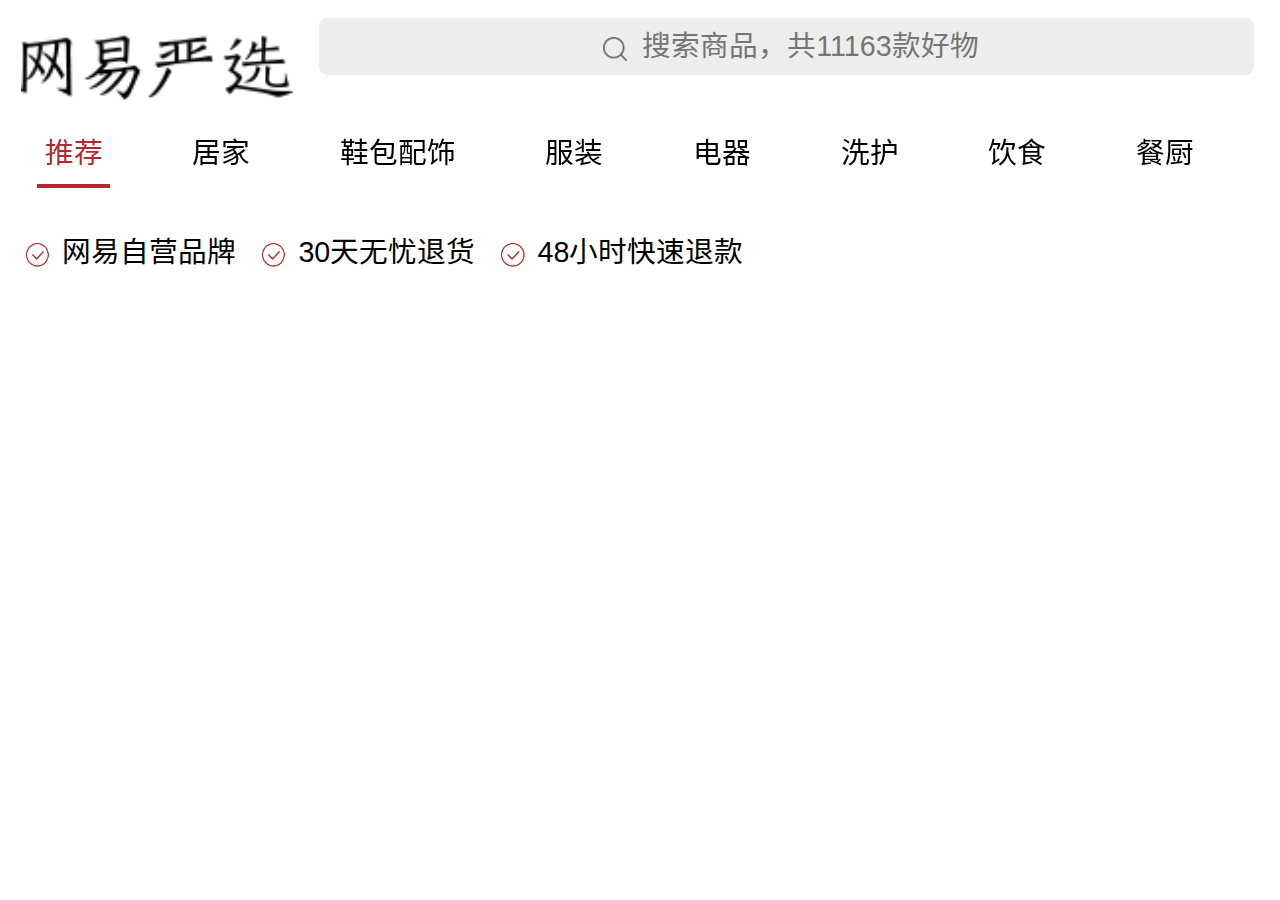
==== index.html @ b2659f0f "demo" ====
<!DOCTYPE html>
<html lang="zh-cn">

<head>
    <meta charset="UTF-8">
    <title>网易严选 - 以严谨的态度，为中国消费者甄选天下优品</title>
    <meta name="keywords" content="网易严选,严选,电子商务,网购,居家,厨房,饮食,甄选家,有态度,一流制造商,匠心打造,源头把控,绿色,安全,舒适,健康,品质,严格甄选,出口品质">
    <meta name="description" content="网易严选秉承网易一贯的严谨态度，深入世界各地，严格把关所有商品的产地、工艺、原材料，甄选居家、厨房、饮食等各类商品，力求给你最优质的商品。">
    <meta content="yes" name="apple-mobile-web-app-capable">
    <meta content="yes" name="apple-touch-fullscreen">
    <meta content="telephone=no,email=no" name="format-detection">
    <meta name="screen-orientation" content="portrait">
    <meta name="x5-orientation" content="portrait">
    <link rel="stylesheet" type="text/css" href="page.css">
   <script type="text/javascript">
//引入该flexible.min.js
! function(e, t) {
    function n() { var n = l.getBoundingClientRect().width;
        t = t || 540, n > t && (n = t); var i = 100 * n / e;
        r.innerHTML = "html{font-size:" + i + "px;}" } var i, d = document,
        o = window,
        l = d.documentElement,
        r = document.createElement("style"); if (l.firstElementChild) l.firstElementChild.appendChild(r);
    else { var a = d.createElement("div");
        a.appendChild(r), d.write(a.innerHTML), a = null } n(), o.addEventListener("resize", function() { clearTimeout(i), i = setTimeout(n, 300) }, !1), o.addEventListener("pageshow", function(e) { e.persisted && (clearTimeout(i), i = setTimeout(n, 300)) }, !1), "complete" === d.readyState ? d.body.style.fontSize = "16px" : d.addEventListener("DOMContentLoaded", function(e) { d.body.style.fontSize = "16px" }, !1) }(750, 750);
</script>
<script type="text/javascript" src="js/xxk.js"></script>
</head>

<body>
   <div class="g-bd">
    <div class="j-bd">
        <div class="hdWraper1" style="height: 1.5rem;">
            <div class="hd1">
                <div class="index-logo">
                    <a class="logo" href="#"><img src="img/logo.png" height="200%" width="200%"></a>
                </div>
                <div class="search">
                    <i class="icon"></i>
                    <input type="search" class="placehoder" name="" placeholder="搜索商品，共11163款好物">
                </div>
            </div>
        </div>
        <div class="g_box" id="g_box">
            <div class="wrapper" id="wrapper">
                <div class="scroller">
                    <ul class="clearfix">
                        <li><div class=newsearchinsider id=v1 onClick="javascript:doClick(this)"><a href="javascript:void(0)">推荐</a></div></li>
                        <li><div class=newsearchinsider id=v2 onClick="javascript:doClick(this)"><a href="javascript:void(0)">居家</a></div></li>
                        <li><div class=newsearchinsider id=v3 onClick="javascript:doClick(this)"><a href="javascript:void(0)">鞋包配饰</a></div></li>
                        <li><div class=newsearchinsider id=v4 onClick="javascript:doClick(this)"><a href="javascript:void(0)">服装</a></div></li>
                        <li><div class=newsearchinsider id=v5 onClick="javascript:doClick(this)"><a href="javascript:void(0)">电器</a></div></li>
                        <li><div class=newsearchinsider id=v6 onClick="javascript:doClick(this)"><a href="javascript:void(0)">洗护</a></div></li>
                        <li><div class=newsearchinsider id=v7 onClick="javascript:doClick(this)"><a href="javascript:void(0)">饮食</a></div></li>
                        <li><div class=newsearchinsider id=v8 onClick="javascript:doClick(this)"><a href="javascript:void(0)">餐厨</a></div></li>
                        <li><div class=newsearchinsider id=v9 onClick="javascript:doClick(this)"><a href="javascript:void(0)">婴童</a></div></li>
                        <li><div class=newsearchinsider id=v10 onClick="javascript:doClick(this)"><a href="javascript:void(0)">文体</a></div></li>
                        <li><div class=newsearchinsider id=v11 onClick="javascript:doClick(this)"><a href="javascript:void(0)">特色区</a></div></li>
                    </ul>
                </div>
            </div>
            <div class="hdWraper2">
                <div id="e1">
                <div class="lb">
                    <div class="lb_img">
                        <img src="img/8.jpg">
                        <img src="img/1.jpg">
                        <img src="img/2.jpg">
                        <img src="img/3.jpg">
                        <img src="img/4.jpg">
                        <img src="img/5.jpg">
                        <img src="img/6.jpg">
                        <img src="img/7.jpg">
                        <img src="img/8.jpg">
                        <img src="img/1.jpg">
                    </div>
                    <ul>
                        <li class="active"></li>
                        <li></li>
                        <li></li>
                        <li></li>
                        <li></li>
                        <li></li>
                        <li></li>
                        <li></li>
                    </ul>
                </div>
                <div class="servicePolicy">
                    <ul>
                        <li>
                            <i class="service"></i>
                            <span class="policy">网易自营品牌</span>
                        </li>
                        <li>
                            <i class="service"></i>
                            <span class="policy">30天无忧退货</span>
                        </li>
                        <li>
                            <i class="service"></i>
                            <span class="policy">48小时快速退款</span>
                        </li>
                    </ul>
                </div>
                </div>
                <div id="e2"><img src="img/e2.jpg"></div>
                <div id="e3"><img src="img/e3.jpg"></div>
                <div id="e4"><img src="img/e4.jpg"></div>
                <div id="e5"><img src="img/e5.jpg"></div>
                <div id="e6"><img src="img/e6.jpg"></div>
                <div id="e7"><img src="img/e7.jpg"></div>
                <div id="e8"><img src="img/e8.jpg"></div>
                <div id="e9"><img src="img/e9.jpg"></div>
                <div id="e10"><img src="img/e10.jpg"></div>
                <div id="e11"><img src="img/e11.jpg"></div>
            </div>
        </div>
    </div>
</div>
</div>
</div>
    <script type="text/javascript" src="js/lb.js"></script>
    <script type="text/javascript" src="js/jquery.min.js"></script>
    <script type="text/javascript" src="js/flexible.js"></script>
    <script type="text/javascript" src="js/iscroll.js"></script>
    <script type="text/javascript" src="js/navbarscroll.js"></script>
    <script type="text/javascript">
    $(function() {
        $('.wrapper').navbarscroll();

    });
    </script>
</body>
</html>
---- page.css ----
body,dl,dd,ul,ol,h1,h2,h3,h4,h5,h6,pre,form,input,textarea,p,hr,thead,tbody,tfoot,th,td{margin:0;padding:0;}
ul,ol,li{list-style:none;}
a{text-decoration:none;}
html{-ms-text-size-adjust:none;-webkit-text-size-adjust:none;text-size-adjust:none;}
body{line-height:1.5; font-size:14px;}
body,button,input,select,textarea{font-family:'helvetica neue',tahoma,'hiragino sans gb',stheiti,'wenquanyi micro hei',\5FAE\8F6F\96C5\9ED1,\5B8B\4F53,sans-serif;}
b,strong{font-weight:bold;}
i,em{font-style:normal;}
table{border-collapse:collapse;border-spacing:0;}
table th,table td{border:1px solid #ddd;padding:5px;}
table th{font-weight:inherit;border-bottom-width:2px;border-bottom-color:#ccc;}
img{border:0 none;width:auto\9;max-width:100%;vertical-align:top; height:auto;}
button,input,select,textarea{font-family:inherit;font-size:100%;margin:0;vertical-align:baseline;}
button,html input[type="button"],input[type="reset"],input[type="submit"]{-webkit-appearance:button;cursor:pointer;}
button[disabled],input[disabled]{cursor:default;}
input[type="checkbox"],input[type="radio"]{box-sizing:border-box;padding:0;}
input[type="search"]{-webkit-appearance:textfield;-moz-box-sizing:content-box;-webkit-box-sizing:content-box;box-sizing:content-box;}
input[type="search"]::-webkit-search-decoration{-webkit-appearance:none;}
input:focus{outline:none;}
select[size],select[multiple],select[size][multiple]{border:1px solid #AAA;padding:0;}
article,aside,details,figcaption,figure,footer,header,hgroup,main,nav,section,summary{display:block;}
audio,canvas,video,progress{display:inline-block;}
body{background:#fff;}
input::-webkit-input-speech-button {display: none}
button,input,textarea{
-webkit-tap-highlight-color: rgba(0,0,0,0);
}
body{
	overflow-x: hidden;
}
.hd1{
	display: flex;
	padding-top: .23333rem;
	justify-content: center;
}
.index-logo{
	margin-left: .27333rem;
	padding-top: .13333rem;
	margin-right: 0;
	width: 5.3333rem;
}

.icon {
    display: inline-block;
    vertical-align: middle;
    background-image: url(img/search.png);
    background-repeat: no-repeat;
    background-size: 85% 85%;
    width: .37333rem;
    height: .37333rem;
    margin-right: .13333rem;
    margin-top: .13333rem;
    margin-left: .73333rem;
}
.search{
	margin-left: .33333rem;
	margin-right: .33333rem;
	width: 18.3333rem;
    display: -webkit-box;
    display: -webkit-flex;
    display: -moz-flex;
    display: -ms-flexbox;
    -webkit-flex-flow: row nowrap;
    -moz-flex-flow: row nowrap;
    -ms-flex-flow: row nowrap;
    flex-flow: row nowrap;
    -webkit-box-align: center;
    -ms-flex-align: center;
    -webkit-align-items: center;
    -moz-align-items: center;
    align-items: center;
    -webkit-box-pack: center;
    -ms-flex-pack: center;
    -webkit-justify-content: center;
    -moz-justify-content: center;
    height: .74667rem;
    font-size: .37333rem;
    background-color: #ededed;
    border-radius: .10667rem;
    color: #666;
}
.placehoder{
	background: #ededed;
	border-style: none;
	width: 5rem;
}
.wrapper {
    position: relative;
    height: 1rem;
    width: 100%;
    overflow: hidden;
    margin: 0 auto;
    border-bottom: 1px solid #fff
}

.wrapper .scroller {
    position: absolute
}

.wrapper .scroller li {
    height: 1rem;
    color: #000;
    float: left;
    line-height: 1rem;
    font-size: .37333rem;
    font-family:PingFangSC-Light,helvetica,'Heiti SC';
    text-align: center
}

.wrapper .scroller li a {
    color: #000;
    display: block;
    margin: 0 .48333rem;
    padding: 0 .1rem
}

.wrapper .scroller li.cur a {
    color: #b4282d;
    height: .9rem;
    border-bottom: .0533rem solid #b4282d;
}
.hdWraper2{
	padding-top: 0rem;
	position: relative;
	margin-top: 0rem;
}
.lb {
    width: 100vw 100%;
    height: 5rem 15%;
    position: relative;
    margin: .1333rem auto;
    overflow: hidden;
}

.lb .lb_img {
    width: 1000vw;
    height: 5rem;
    position: absolute;
    left: -100vw;
}

.lb .lb_img img {
    width: 100vw;
    height: 5rem;
    float: left;
    display: block;
}

.lb ul {
    width: 8rem;
    height: 4px;
    position: absolute;
    bottom: 10px;
    left: 50%;
    margin-left: -100px;
}

.lb ul li {
    width: 20px;
    height: 1px;
    border-radius: 2px;
    border: 0.25px solid #fff;
    margin-left: 2.5px;
    background: #ededed;
    float: left;
    cursor: pointer;
}

.lb ul .active {
    background: #fff;
}

.lb ul li:hover {
    background: #fff;
}
.service {
    display: inline-block;
    vertical-align: middle;
    background-image: url(img/service.png);
    background-repeat: no-repeat;
    background-size: 100% 100%;
    width: .37333rem;
    height: .37333rem;
    margin-left: .33333rem;
}
.servicePolicy{
	margin-left: 0;
    padding-left: 0;
	width: 18.3333rem;
    display: flex;
	padding-top: .23333rem;
	justify-content: flex-start;
    height: .74667rem;
    font-size: .37333rem;
    background-color: #fff;
    border-radius: .10667rem;
    color: #000;
}
.servicePolicy ul li{
	float: left;
}
#e1{
    width: 100vw;
    height: 5.74667rem;
    visibility: visible;
    position: absolute;
}
#e2{
    width: 100vw;
    height: 5.74667rem;
    visibility: hidden;
    position: absolute;
}
#e3{
    width: 100vw;
    height: 5.74667rem;
    visibility: hidden;
    position: absolute;
}
#e4{
    width: 100vw;
    height: 5.74667rem;
    visibility: hidden;
    position: absolute;
}
#e5{
    width: 100vw;
    height: 5.74667rem;
    visibility: hidden;
    position: absolute;
}
#e6{
    width: 100vw;
    height: 5.74667rem;
    visibility: hidden;
    position: absolute;
}
#e7{
    width: 100vw;
    height: 5.74667rem;
    visibility: hidden;
    position: absolute;
}
#e8{
    width: 100vw;
    height: 5.74667rem;
    visibility: hidden;
    position: absolute;
}
#e9{
    width: 100vw;
    height: 5.74667rem;
    visibility: hidden;
    position: absolute;
}
#e10{
    width: 100vw;
    height: 5.74667rem;
    visibility: hidden;
    position: absolute;
}
#e11{
    width: 100vw;
    height: 5.74667rem;
    visibility: hidden;
    position: absolute;
}
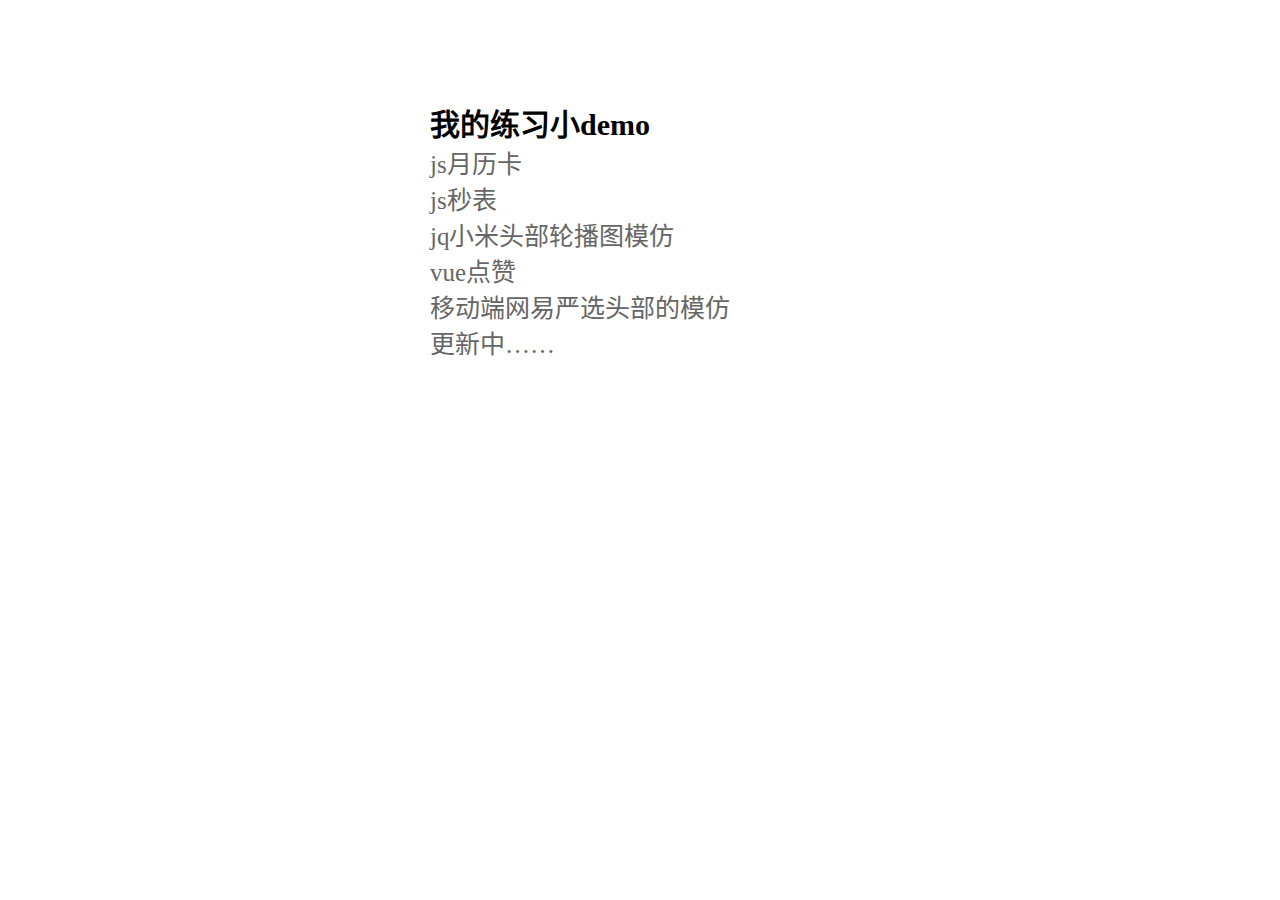
==== commit d42e0d8b: "demo" ====
--- a/index.html
+++ b/index.html
@@ -1,133 +1,41 @@
-<!DOCTYPE html>
+﻿<!DOCTYPE html>
 <html lang="zh-cn">
-
 <head>
-    <meta charset="UTF-8">
-    <title>网易严选 - 以严谨的态度，为中国消费者甄选天下优品</title>
-    <meta name="keywords" content="网易严选,严选,电子商务,网购,居家,厨房,饮食,甄选家,有态度,一流制造商,匠心打造,源头把控,绿色,安全,舒适,健康,品质,严格甄选,出口品质">
-    <meta name="description" content="网易严选秉承网易一贯的严谨态度，深入世界各地，严格把关所有商品的产地、工艺、原材料，甄选居家、厨房、饮食等各类商品，力求给你最优质的商品。">
-    <meta content="yes" name="apple-mobile-web-app-capable">
-    <meta content="yes" name="apple-touch-fullscreen">
-    <meta content="telephone=no,email=no" name="format-detection">
-    <meta name="screen-orientation" content="portrait">
-    <meta name="x5-orientation" content="portrait">
-    <link rel="stylesheet" type="text/css" href="page.css">
-   <script type="text/javascript">
-//引入该flexible.min.js
-! function(e, t) {
-    function n() { var n = l.getBoundingClientRect().width;
-        t = t || 540, n > t && (n = t); var i = 100 * n / e;
-        r.innerHTML = "html{font-size:" + i + "px;}" } var i, d = document,
-        o = window,
-        l = d.documentElement,
-        r = document.createElement("style"); if (l.firstElementChild) l.firstElementChild.appendChild(r);
-    else { var a = d.createElement("div");
-        a.appendChild(r), d.write(a.innerHTML), a = null } n(), o.addEventListener("resize", function() { clearTimeout(i), i = setTimeout(n, 300) }, !1), o.addEventListener("pageshow", function(e) { e.persisted && (clearTimeout(i), i = setTimeout(n, 300)) }, !1), "complete" === d.readyState ? d.body.style.fontSize = "16px" : d.addEventListener("DOMContentLoaded", function(e) { d.body.style.fontSize = "16px" }, !1) }(750, 750);
-</script>
-<script type="text/javascript" src="js/xxk.js"></script>
+	<meta charset="UTF-8">
+	<title>我的JS练习作品</title>
+	<style type="text/css">
+		body{
+			width: 500px;
+			margin: 0 auto;
+		}
+		ul,ol,li{
+			list-style:none;
+			color: #666;
+			font-size: 25px;
+		}
+        a{
+        	text-decoration:none;
+        	color: #666;
+        }
+        a:hover{
+        	color: #999;
+        }
+        .main{
+        	margin-top: 100px;
+        }
+	</style>
 </head>
-
 <body>
-   <div class="g-bd">
-    <div class="j-bd">
-        <div class="hdWraper1" style="height: 1.5rem;">
-            <div class="hd1">
-                <div class="index-logo">
-                    <a class="logo" href="#"><img src="img/logo.png" height="200%" width="200%"></a>
-                </div>
-                <div class="search">
-                    <i class="icon"></i>
-                    <input type="search" class="placehoder" name="" placeholder="搜索商品，共11163款好物">
-                </div>
-            </div>
-        </div>
-        <div class="g_box" id="g_box">
-            <div class="wrapper" id="wrapper">
-                <div class="scroller">
-                    <ul class="clearfix">
-                        <li><div class=newsearchinsider id=v1 onClick="javascript:doClick(this)"><a href="javascript:void(0)">推荐</a></div></li>
-                        <li><div class=newsearchinsider id=v2 onClick="javascript:doClick(this)"><a href="javascript:void(0)">居家</a></div></li>
-                        <li><div class=newsearchinsider id=v3 onClick="javascript:doClick(this)"><a href="javascript:void(0)">鞋包配饰</a></div></li>
-                        <li><div class=newsearchinsider id=v4 onClick="javascript:doClick(this)"><a href="javascript:void(0)">服装</a></div></li>
-                        <li><div class=newsearchinsider id=v5 onClick="javascript:doClick(this)"><a href="javascript:void(0)">电器</a></div></li>
-                        <li><div class=newsearchinsider id=v6 onClick="javascript:doClick(this)"><a href="javascript:void(0)">洗护</a></div></li>
-                        <li><div class=newsearchinsider id=v7 onClick="javascript:doClick(this)"><a href="javascript:void(0)">饮食</a></div></li>
-                        <li><div class=newsearchinsider id=v8 onClick="javascript:doClick(this)"><a href="javascript:void(0)">餐厨</a></div></li>
-                        <li><div class=newsearchinsider id=v9 onClick="javascript:doClick(this)"><a href="javascript:void(0)">婴童</a></div></li>
-                        <li><div class=newsearchinsider id=v10 onClick="javascript:doClick(this)"><a href="javascript:void(0)">文体</a></div></li>
-                        <li><div class=newsearchinsider id=v11 onClick="javascript:doClick(this)"><a href="javascript:void(0)">特色区</a></div></li>
-                    </ul>
-                </div>
-            </div>
-            <div class="hdWraper2">
-                <div id="e1">
-                <div class="lb">
-                    <div class="lb_img">
-                        <img src="img/8.jpg">
-                        <img src="img/1.jpg">
-                        <img src="img/2.jpg">
-                        <img src="img/3.jpg">
-                        <img src="img/4.jpg">
-                        <img src="img/5.jpg">
-                        <img src="img/6.jpg">
-                        <img src="img/7.jpg">
-                        <img src="img/8.jpg">
-                        <img src="img/1.jpg">
-                    </div>
-                    <ul>
-                        <li class="active"></li>
-                        <li></li>
-                        <li></li>
-                        <li></li>
-                        <li></li>
-                        <li></li>
-                        <li></li>
-                        <li></li>
-                    </ul>
-                </div>
-                <div class="servicePolicy">
-                    <ul>
-                        <li>
-                            <i class="service"></i>
-                            <span class="policy">网易自营品牌</span>
-                        </li>
-                        <li>
-                            <i class="service"></i>
-                            <span class="policy">30天无忧退货</span>
-                        </li>
-                        <li>
-                            <i class="service"></i>
-                            <span class="policy">48小时快速退款</span>
-                        </li>
-                    </ul>
-                </div>
-                </div>
-                <div id="e2"><img src="img/e2.jpg"></div>
-                <div id="e3"><img src="img/e3.jpg"></div>
-                <div id="e4"><img src="img/e4.jpg"></div>
-                <div id="e5"><img src="img/e5.jpg"></div>
-                <div id="e6"><img src="img/e6.jpg"></div>
-                <div id="e7"><img src="img/e7.jpg"></div>
-                <div id="e8"><img src="img/e8.jpg"></div>
-                <div id="e9"><img src="img/e9.jpg"></div>
-                <div id="e10"><img src="img/e10.jpg"></div>
-                <div id="e11"><img src="img/e11.jpg"></div>
-            </div>
-        </div>
-    </div>
-</div>
-</div>
-</div>
-    <script type="text/javascript" src="js/lb.js"></script>
-    <script type="text/javascript" src="js/jquery.min.js"></script>
-    <script type="text/javascript" src="js/flexible.js"></script>
-    <script type="text/javascript" src="js/iscroll.js"></script>
-    <script type="text/javascript" src="js/navbarscroll.js"></script>
-    <script type="text/javascript">
-    $(function() {
-        $('.wrapper').navbarscroll();
-
-    });
-    </script>
+	<div class="main">
+		<ul>
+			<li style="color:black; font-size: 30px; font-weight: bold;">我的练习小demo</li>
+			<li><a href="calendar_3.html">js月历卡</a></li>
+			<li><a href="stopwatch.html">js秒表</a></li>
+			<li><a href="jq_xm.html">jq小米头部轮播图模仿</a></li>
+                        <li><a href="vuetest.html">vue点赞</a></li>
+			<li><a href="yanxuan.html">移动端网易严选头部的模仿</a></li>
+			<li>更新中……</li>
+		</ul>
+	</div>
 </body>
 </html>